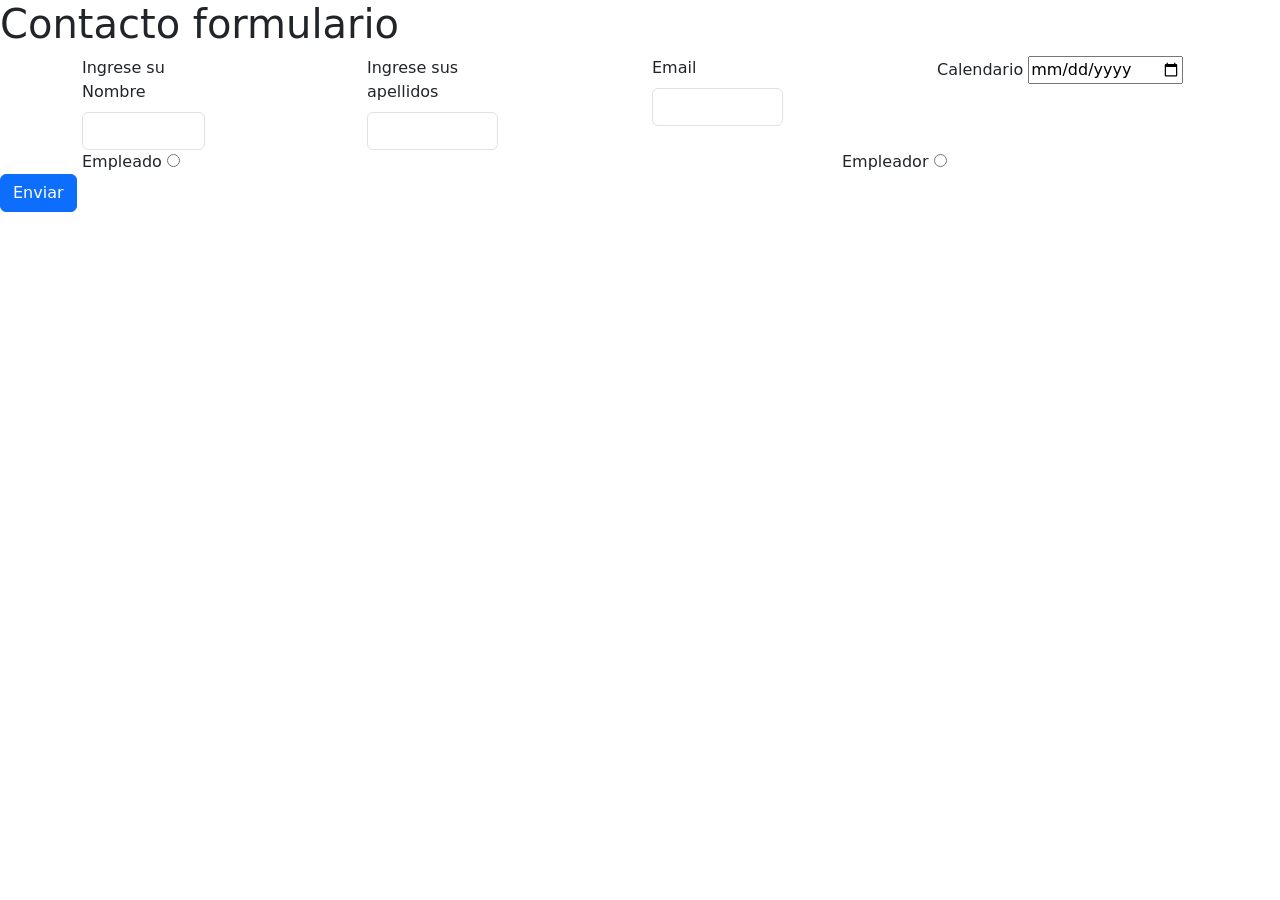
==== contacto.html @ 24a37572 "Primer Commit" ====
<!DOCTYPE html>
<html lang="en">
<head>
    <meta charset="UTF-8">
    <meta http-equiv="X-UA-Compatible" content="IE=edge">
    <meta name="viewport" content="width=device-width, initial-scale=1.0">
    <link href="https://cdn.jsdelivr.net/npm/bootstrap@5.1.3/dist/css/bootstrap.min.css" rel="stylesheet" integrity="sha384-1BmE4kWBq78iYhFldvKuhfTAU6auU8tT94WrHftjDbrCEXSU1oBoqyl2QvZ6jIW3" crossorigin="anonymous">
    <script src="https://cdn.jsdelivr.net/npm/bootstrap@5.1.3/dist/js/bootstrap.bundle.min.js" integrity="sha384-ka7Sk0Gln4gmtz2MlQnikT1wXgYsOg+OMhuP+IlRH9sENBO0LRn5q+8nbTov4+1p" crossorigin="anonymous"></script>
    <title>Mi pagina web</title>
</head>
<body>
    <div class="body">
        <div class="header">
            <h1>Contacto formulario</h1>
        </div>
        <div class="container">
            <div class="row">
              <div class="col">
                <form class="row g-3">
                    <div class="col-md-6">
                      <label class="form-label">Ingrese su Nombre</label>
                      <input type="text" class="form-control">
                    </div>
              </div>
              <div class="col">
                <div class="col-md-6">
                    <label  class="form-label">Ingrese sus apellidos</label>
                    <input type="text" class="form-control" id="inputPassword4">
                  </div>
              </div>
              <div class="col">
                <div class="col-md-6">
                    <label for="inputEmail4" class="form-label">Email</label>
                    <input type="email" class="form-control" id="inputEmail4">
                  </div>
              </div>
              <div class="col">
                  <label for="calendar">Calendario</label>
                  <input type="date" name="calendario" id="">
              </div>
            </div>
            <div class="row">
              <div class="col-8">
                  <label for="">Empleado
                      <input type="radio" name="" id="">
                  </label>
              </div>
              <div class="col-4">
                <label for="">Empleador
                    <input type="radio" name="" id="">
                </label>
              </div>
            </div>
          </div>
          <button type="button" class="btn btn-primary">Enviar</button>
    </div>
    
</body>
</html>
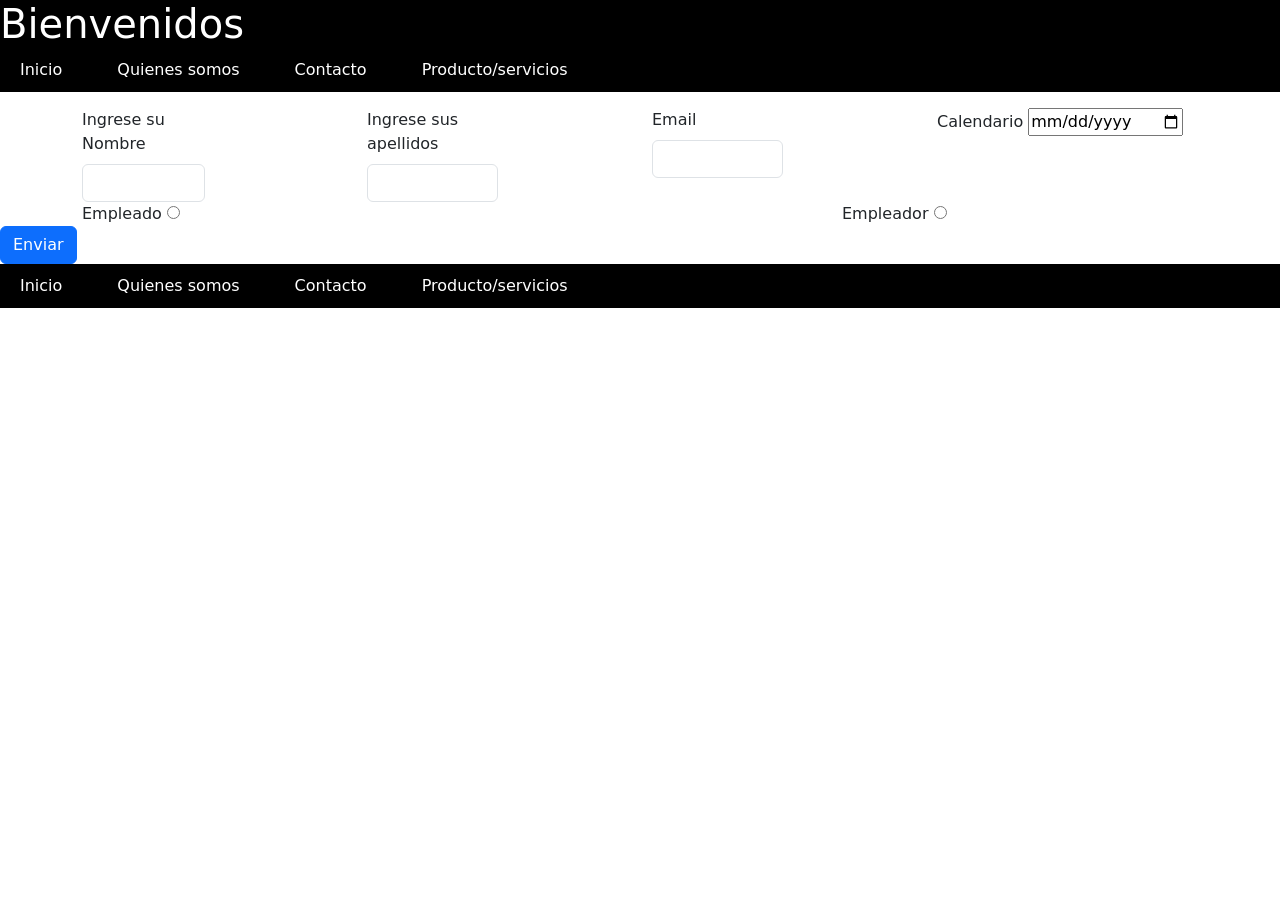
==== commit 8e4eafa2: "Ultimo commit final" ====
--- a/contacto.html
+++ b/contacto.html
@@ -6,12 +6,19 @@
     <meta name="viewport" content="width=device-width, initial-scale=1.0">
     <link href="https://cdn.jsdelivr.net/npm/bootstrap@5.1.3/dist/css/bootstrap.min.css" rel="stylesheet" integrity="sha384-1BmE4kWBq78iYhFldvKuhfTAU6auU8tT94WrHftjDbrCEXSU1oBoqyl2QvZ6jIW3" crossorigin="anonymous">
     <script src="https://cdn.jsdelivr.net/npm/bootstrap@5.1.3/dist/js/bootstrap.bundle.min.js" integrity="sha384-ka7Sk0Gln4gmtz2MlQnikT1wXgYsOg+OMhuP+IlRH9sENBO0LRn5q+8nbTov4+1p" crossorigin="anonymous"></script>
+    <link rel="stylesheet" href="assets\css\styles.css">
     <title>Mi pagina web</title>
 </head>
 <body>
     <div class="body">
         <div class="header">
-            <h1>Contacto formulario</h1>
+            <h1>Bienvenidos</h1>
+            <ul>
+                <a href="index.html"><li>Inicio</li></a>
+                <a href=""><li>Quienes somos</li></a>
+                <a href="contacto.html"><li>Contacto</li></a>
+                <a href=""><li>Producto/servicios</li></a>
+            </ul>
         </div>
         <div class="container">
             <div class="row">
@@ -54,7 +61,14 @@
           </div>
           <button type="button" class="btn btn-primary">Enviar</button>
     </div>
-    
+    <div class="footer">
+        <ul>
+            <a href="index.html"><li>Inicio</li></a>
+            <a href="#"><li>Quienes somos</li></a>
+            <a href="contacto.html"><li>Contacto</li></a>
+            <a href="#"><li>Producto/servicios</li></a>
+        </ul>
+    </div>
 </body>
 </html>
 
